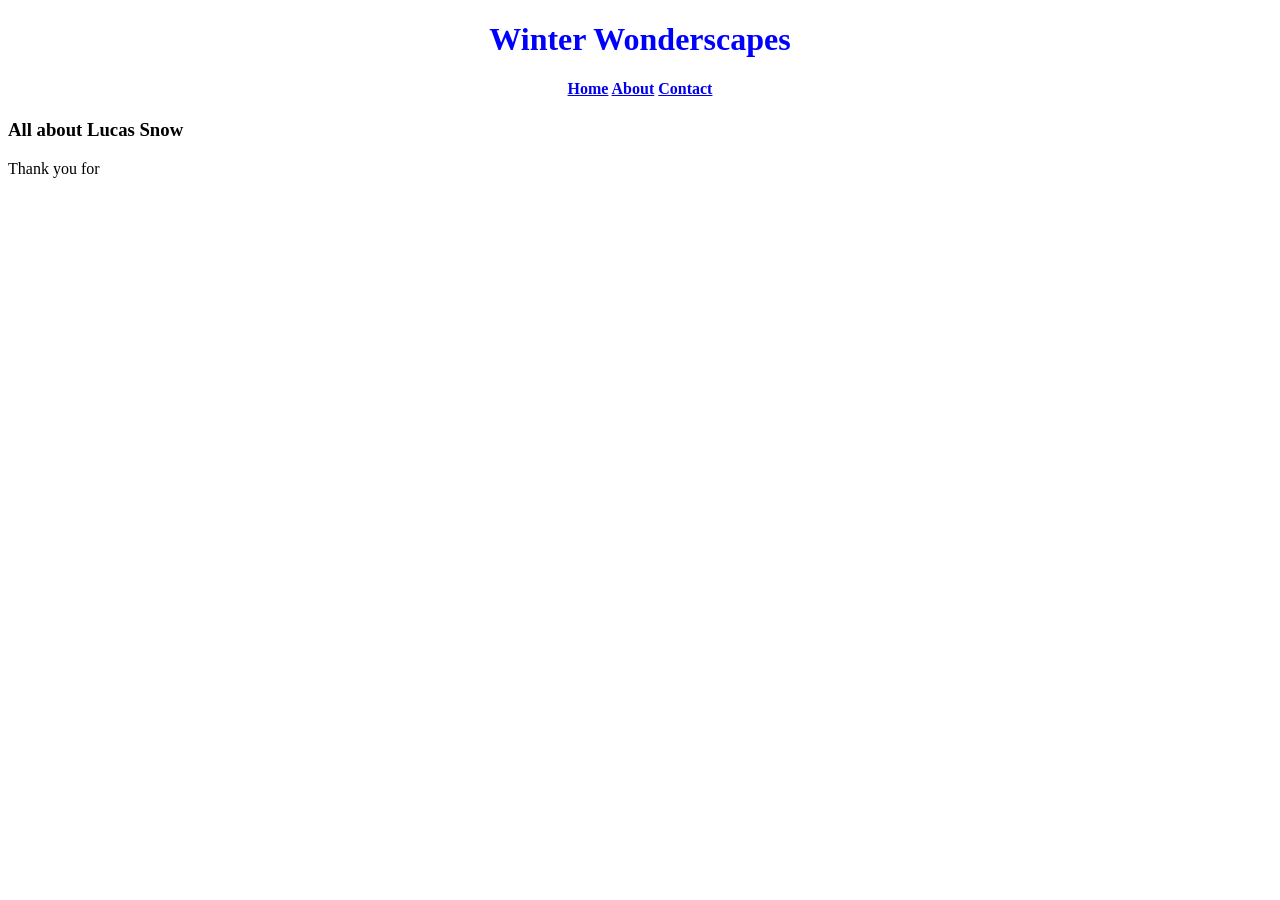
==== about.html @ 45763104 "Add files via upload" ====
<!DOCTYPE html>
<html></html>
    <head>
        <title>
            Winter Wonderscapes
        </title>
    </head>
    <body>
        <header>
            <h1 style="text-align: center; color:blue;">Winter Wonderscapes</h1>
        </header>
        <main>
            <h4 style="text-align: center;">
                <a href="index.html">Home</a>
                <a href="about.html">About</a>
                <a href="contact.html">Contact</a>
            </h4>
        </main>
        <footer>
            <p><h3> All about Lucas Snow </h3></p>
        <p>
            Thank you for 
        </p>
        </footer>
    </body>
</html>
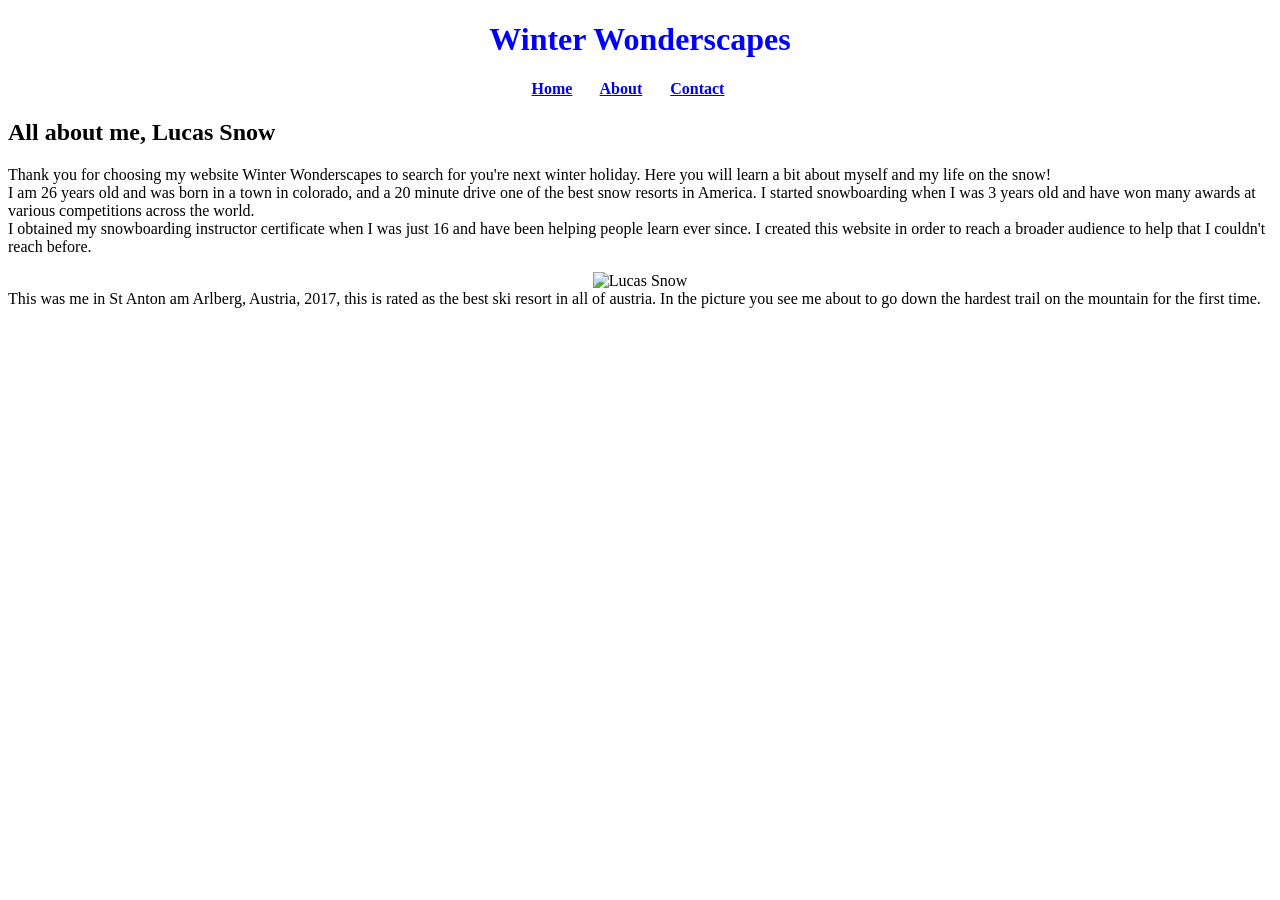
==== commit de6a2c6d: "Add files via upload" ====
--- a/about.html
+++ b/about.html
@@ -1,6 +1,8 @@
 <!DOCTYPE html>
-<html></html>
+<html lang="en">
     <head>
+        <meta charset="UTF-8">
+        <meta name="viewport" content="width=device-width, initial-scale=1.0">
         <title>
             Winter Wonderscapes
         </title>
@@ -11,15 +13,26 @@
         </header>
         <main>
             <h4 style="text-align: center;">
-                <a href="index.html">Home</a>
-                <a href="about.html">About</a>
-                <a href="contact.html">Contact</a>
+                <a href="index.html">Home</a>  &nbsp; &nbsp; &nbsp;
+                <a href="about.html">About</a>  &nbsp; &nbsp; &nbsp;
+                <a href="contact.html">Contact</a>  &nbsp; &nbsp; &nbsp;
             </h4>
         </main>
         <footer>
-            <p><h3> All about Lucas Snow </h3></p>
+            <p><h2> All about me, Lucas Snow </h2></p>
         <p>
-            Thank you for 
+            Thank you for choosing my website Winter Wonderscapes to search for you're next winter holiday. Here
+            you will learn a bit about myself and my life on the snow!<br>
+            I am 26 years old and was born in a town in colorado, and a 20 minute drive one of the best snow resorts
+            in America. I started snowboarding when I was 3 years old and have won many awards at various competitions
+            across the world.<br>
+            I obtained my snowboarding instructor certificate when I was just 16 and have been helping people learn ever
+            since. I created this website in order to reach a broader audience to help that I couldn't reach before.<br>
+        <div style="text-align: center;">
+            <img src="images/LucasSnow.jpg" alt="Lucas Snow">
+        </div>
+            This was me in St Anton am Arlberg, Austria, 2017, this is rated as the best ski resort in all of austria.
+            In the picture you see me about to go down the hardest trail on the mountain for the first time.
         </p>
         </footer>
     </body>
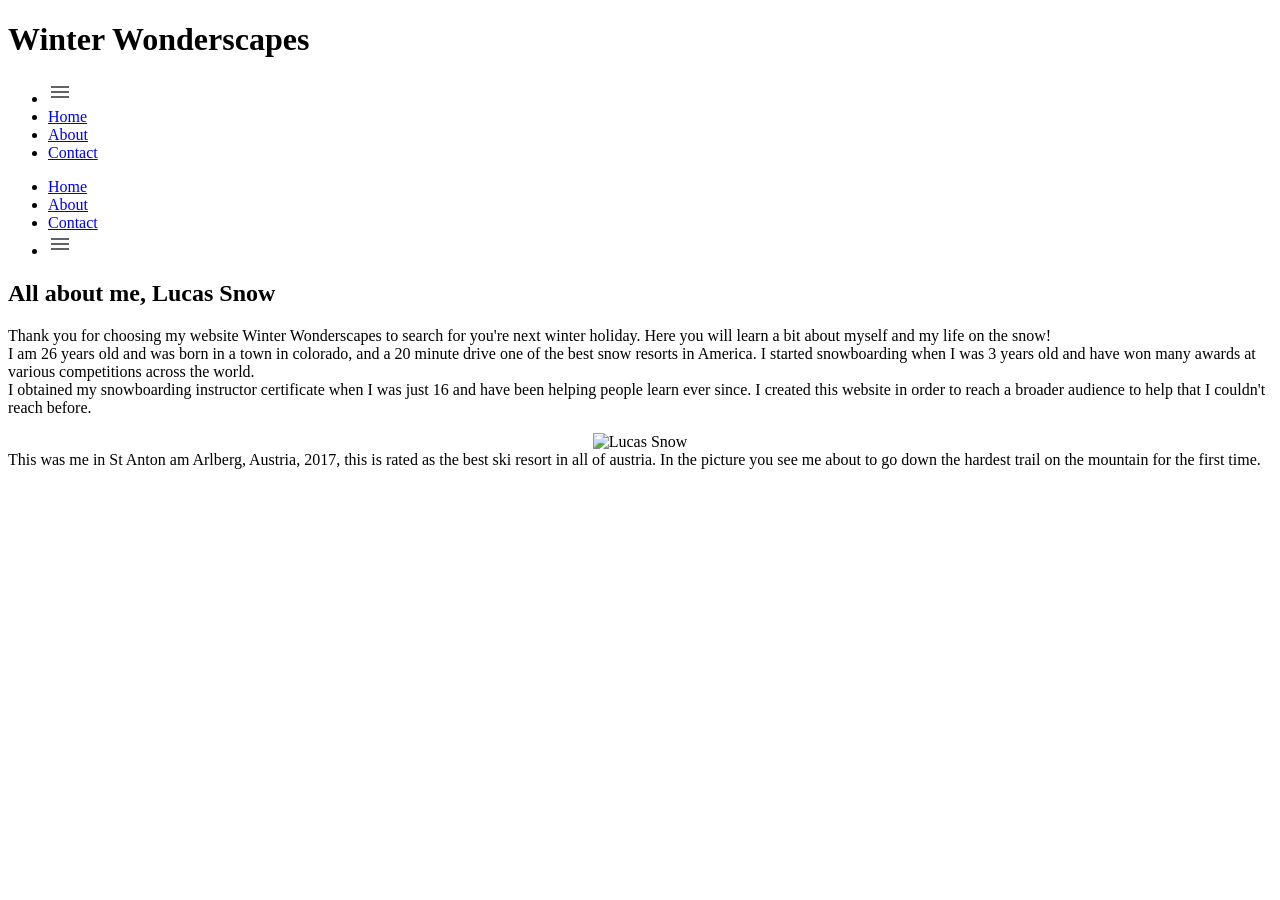
==== commit bc8e44e8: "Add files via upload" ====
--- a/about.html
+++ b/about.html
@@ -1,24 +1,35 @@
 <!DOCTYPE html>
 <html lang="en">
     <head>
+        <link href="https://fonts.googleapis.com/css2?family=Merriweather:ital,wght@0,300;0,400;0,700;0,900;1,300;1,400;1,700;1,900&display=swap" rel="stylesheet">
+        <link rel="stylesheet" href="../css/style.css">
         <meta charset="UTF-8">
         <meta name="viewport" content="width=device-width, initial-scale=1.0">
         <title>
-            Winter Wonderscapes
+            About
         </title>
     </head>
     <body>
         <header>
-            <h1 style="text-align: center; color:blue;">Winter Wonderscapes</h1>
+            <div>
+                <h1 id="title" class="logo">Winter Wonderscapes</h1>
+            </div>
+            <nav>
+                <ul class="sidebar">
+                    <li onclick=hideSidebar()><a href="#"><svg xmlns="http://www.w3.org/2000/svg" height="24px" viewBox="0 -960 960 960" width="24px" fill="#5f6368"><path d="M120-240v-80h720v80H120Zm0-200v-80h720v80H120Zm0-200v-80h720v80H120Z"/></svg></a></li>
+                    <li><a href="../index.html">Home</a></li>
+                    <li><a href="../pages/about.html">About</a></li>
+                    <li><a href="../pages/contact.html">Contact</a></li>
+                </ul>
+                <ul>
+                    <li class="hideOnMobile"><a href="../index.html">Home</a></li>
+                    <li class="hideOnMobile"><a href="../pages/about.html">About</a></li>
+                    <li class="hideOnMobile"><a href="../pages/contact.html">Contact</a></li>
+                    <li class="menu-button" onclick=showSidebar()><a href="#"> <svg xmlns="http://www.w3.org/2000/svg" height="24px" viewBox="0 -960 960 960" width="24px" fill="#5f6368"><path d="M120-240v-80h720v80H120Zm0-200v-80h720v80H120Zm0-200v-80h720v80H120Z"/></svg></a></li>
+                </ul>
+            </nav>
         </header>
         <main>
-            <h4 style="text-align: center;">
-                <a href="index.html">Home</a>  &nbsp; &nbsp; &nbsp;
-                <a href="about.html">About</a>  &nbsp; &nbsp; &nbsp;
-                <a href="contact.html">Contact</a>  &nbsp; &nbsp; &nbsp;
-            </h4>
-        </main>
-        <footer>
             <p><h2> All about me, Lucas Snow </h2></p>
         <p>
             Thank you for choosing my website Winter Wonderscapes to search for you're next winter holiday. Here
@@ -29,11 +40,14 @@
             I obtained my snowboarding instructor certificate when I was just 16 and have been helping people learn ever
             since. I created this website in order to reach a broader audience to help that I couldn't reach before.<br>
         <div style="text-align: center;">
-            <img src="images/LucasSnow.jpg" alt="Lucas Snow">
+            <img src="../media/LucasSnow.jpg" alt="Lucas Snow">
         </div>
             This was me in St Anton am Arlberg, Austria, 2017, this is rated as the best ski resort in all of austria.
-            In the picture you see me about to go down the hardest trail on the mountain for the first time.
+            In the picture you see me about to go down the hardest trail on the mountain for the first time. 
         </p>
+        </main>
+        <footer>
         </footer>
+        <script src="../WinterWonderscapes/js/slideshow.js"></script>
     </body>
 </html>
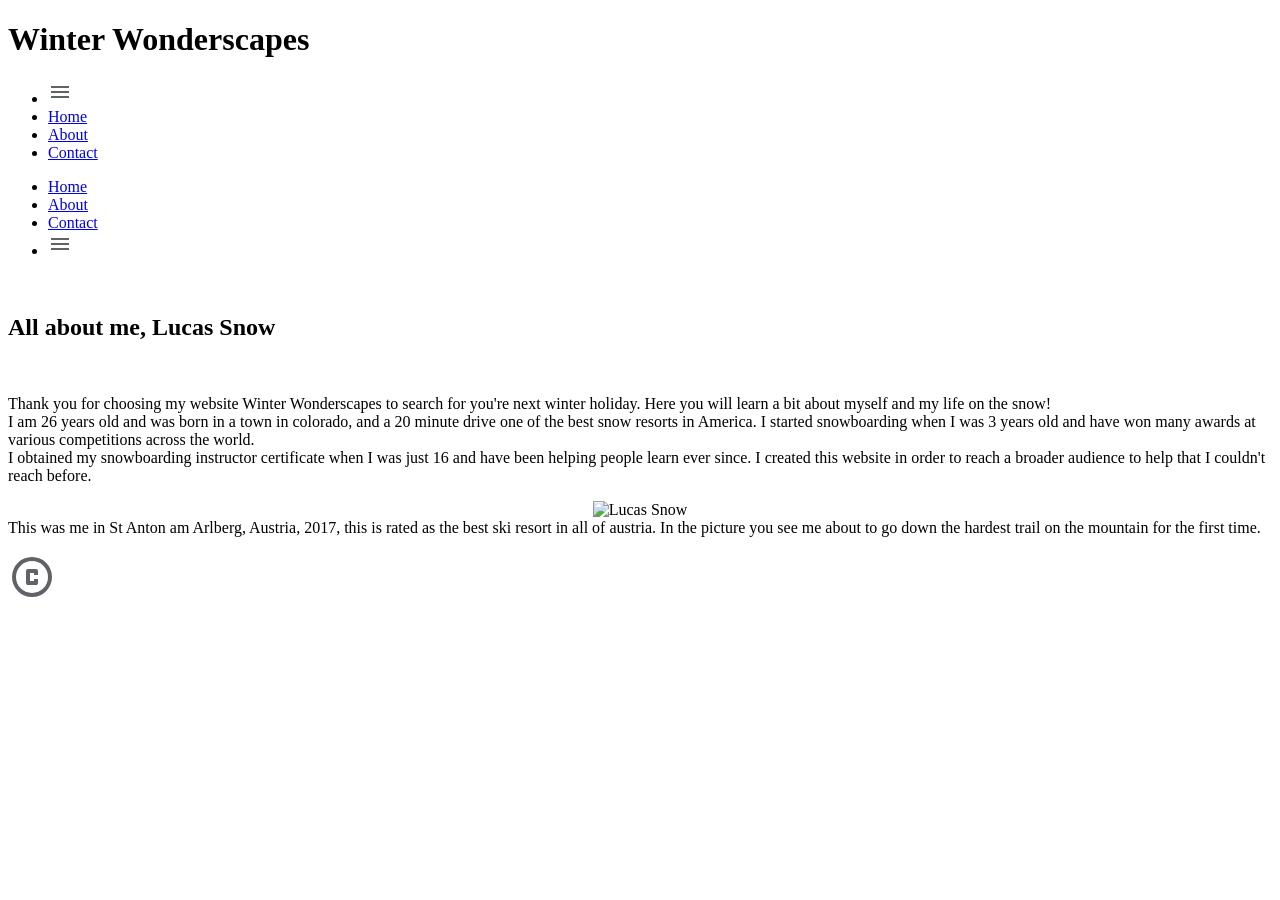
==== commit e7798ffe: "Add files via upload" ====
--- a/about.html
+++ b/about.html
@@ -30,7 +30,7 @@
             </nav>
         </header>
         <main>
-            <p><h2> All about me, Lucas Snow </h2></p>
+            <br><p><h2> All about me, Lucas Snow </h2></p><br>
         <p>
             Thank you for choosing my website Winter Wonderscapes to search for you're next winter holiday. Here
             you will learn a bit about myself and my life on the snow!<br>
@@ -47,7 +47,8 @@
         </p>
         </main>
         <footer>
+            <a href="#" class="footer-image"><svg xmlns="http://www.w3.org/2000/svg" height="48px" viewBox="0 -960 960 960" width="48px" fill="#5f6368"><path d="M400-320h160q17 0 28.5-11.5T600-360v-80h-80v40h-80v-160h80v40h80v-80q0-17-11.5-28.5T560-640H400q-17 0-28.5 11.5T360-600v240q0 17 11.5 28.5T400-320Zm80 240q-83 0-156-31.5T197-197q-54-54-85.5-127T80-480q0-83 31.5-156T197-763q54-54 127-85.5T480-880q83 0 156 31.5T763-763q54 54 85.5 127T880-480q0 83-31.5 156T763-197q-54 54-127 85.5T480-80Zm0-80q134 0 227-93t93-227q0-134-93-227t-227-93q-134 0-227 93t-93 227q0 134 93 227t227 93Zm0-320Z"/></svg></a>
         </footer>
-        <script src="../WinterWonderscapes/js/slideshow.js"></script>
+        <script src="../js/slideshow.js"></script>
     </body>
 </html>
